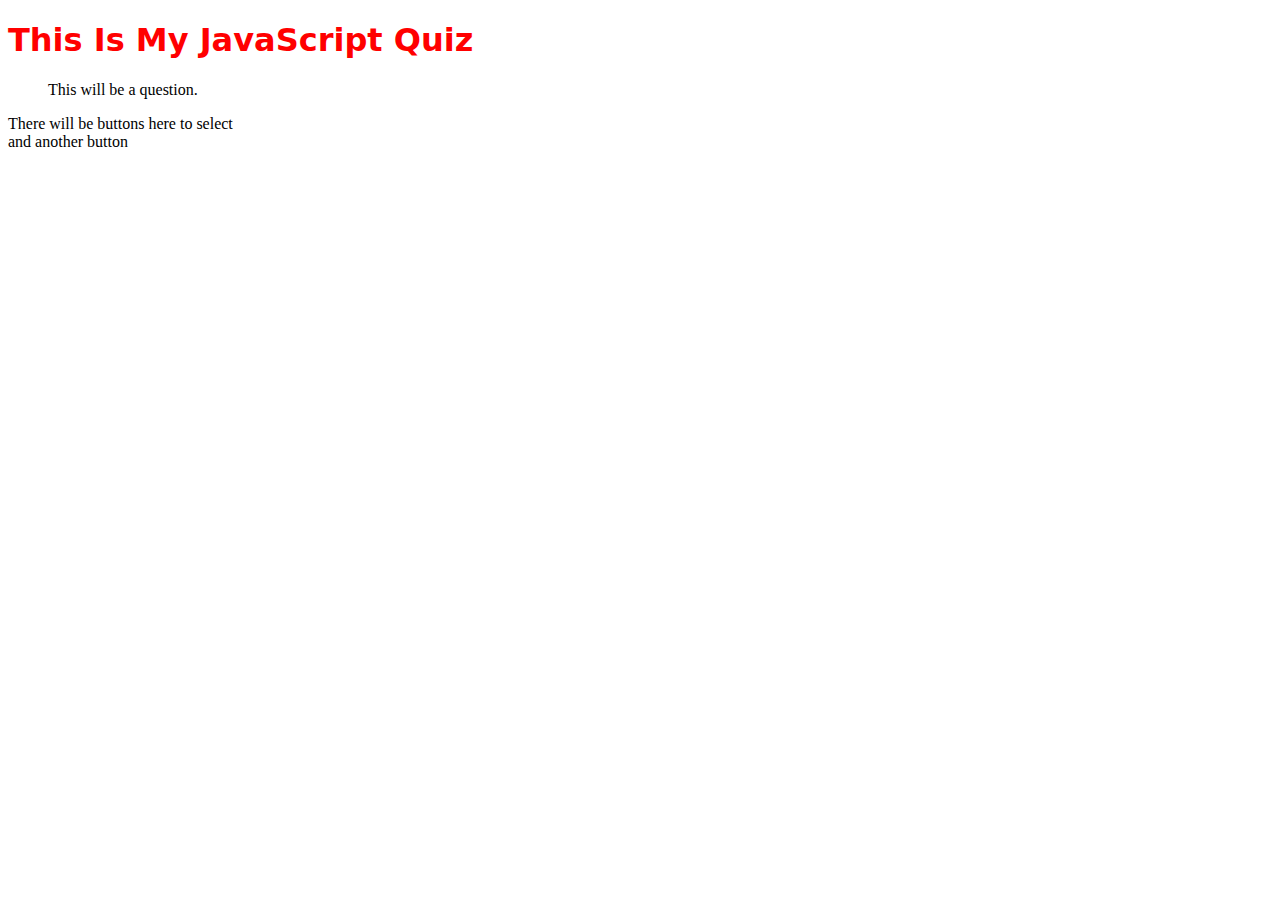
==== index.html @ 23b80aec "initial commit pseudocode notes" ====
<!DOCTYPE html>
<html lang="en">
<head>
    <meta charset="UTF-8">
    <meta name="viewport" content="width=device-width, initial-scale=1.0">
    <title>Code Quiz</title>
    <link rel= "stylesheet" href="assets/style.css">
</head>

<body>
    <h1>This Is My JavaScript Quiz</h1>
    <ul>This will be a question.</ul>
        <li>There will be buttons here to select</li>
        <li>and another button</li>
    </p>
</body>

</html>
---- assets/style.css ----
h1 {
    font-family: system-ui, -apple-system, BlinkMacSystemFont, 'Segoe UI', Roboto, Oxygen, Ubuntu, Cantarell, 'Open Sans', 'Helvetica Neue', sans-serif;
    color: red
    
}
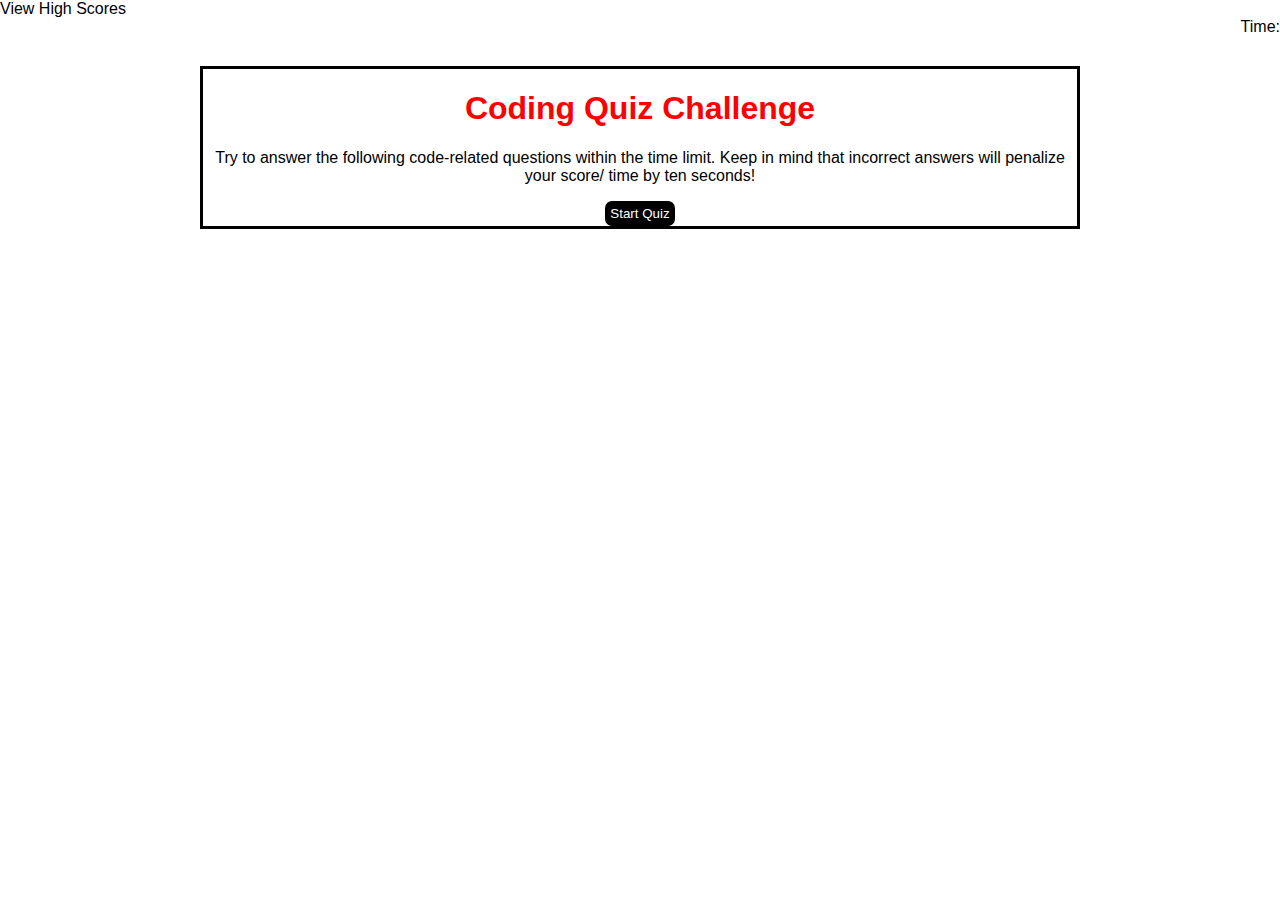
==== commit 4c32ad01: "started html css js" ====
--- a/index.html
+++ b/index.html
@@ -8,11 +8,22 @@
 </head>
 
 <body>
-    <h1>This Is My JavaScript Quiz</h1>
-    <ul>This will be a question.</ul>
-        <li>There will be buttons here to select</li>
-        <li>and another button</li>
-    </p>
+    <header class="header">
+        <nav href="high-scores">View High Scores</nav> <div class="timer">Time:</div>
+    </header>
+    <main>    
+        <h1>Coding Quiz Challenge</h1>
+        <p>Try to answer the following code-related questions within the time limit. Keep in mind that incorrect answers will penalize your score/ time by ten seconds!</p>
+        <button class="start-button">Start Quiz</button>
+    
+    
+    
+      
+
+
+    </main>     
+
+    <script src= "assets/script.js"></script>
 </body>
 
 </html>--- a/assets/style.css
+++ b/assets/style.css
@@ -1,5 +1,67 @@
+*{
+    box-sizing: border-box;
+}
+
+body { 
+    font-family: Arial, Helvetica, sans-serif;
+    margin: 0;
+    display: flex;
+    flex-direction: column;
+    justify-content: flex-start;
+
+}
+
+.header {
+    padding:0;
+}
+
+.high-scores-nav {
+    padding: 10px;
+    font-size: 16px;
+    text-align: left;
+}
+
+.timer {
+    margin-top: 0;
+    font-size: 16px;
+    text-align: right;
+}
+
+main {
+    display: flex-box;
+    flex-direction: column;
+    margin-top: 30px;
+    margin-left: 200px;
+    margin-right: 200px;
+    margin-bottom: 30px;
+    border: 3px solid black;
+    text-align: center;
+}
+
+
 h1 {
-    font-family: system-ui, -apple-system, BlinkMacSystemFont, 'Segoe UI', Roboto, Oxygen, Ubuntu, Cantarell, 'Open Sans', 'Helvetica Neue', sans-serif;
-    color: red
-    
+   color: red;
+   text-align: center;   
+}
+
+p {
+    text-align: center;
+}
+
+.start-button {
+    margin: 0 auto;
+    background-color: black;
+    color: white;
+    padding: 5px;
+    border: none;
+    border-radius: 7px;
+    cursor: pointer;    
+    transition: background-color 0.3s ease;
+}
+button:hover {
+    background-color:gray;
+
+}
+button:active {
+    background-color: gray;
 }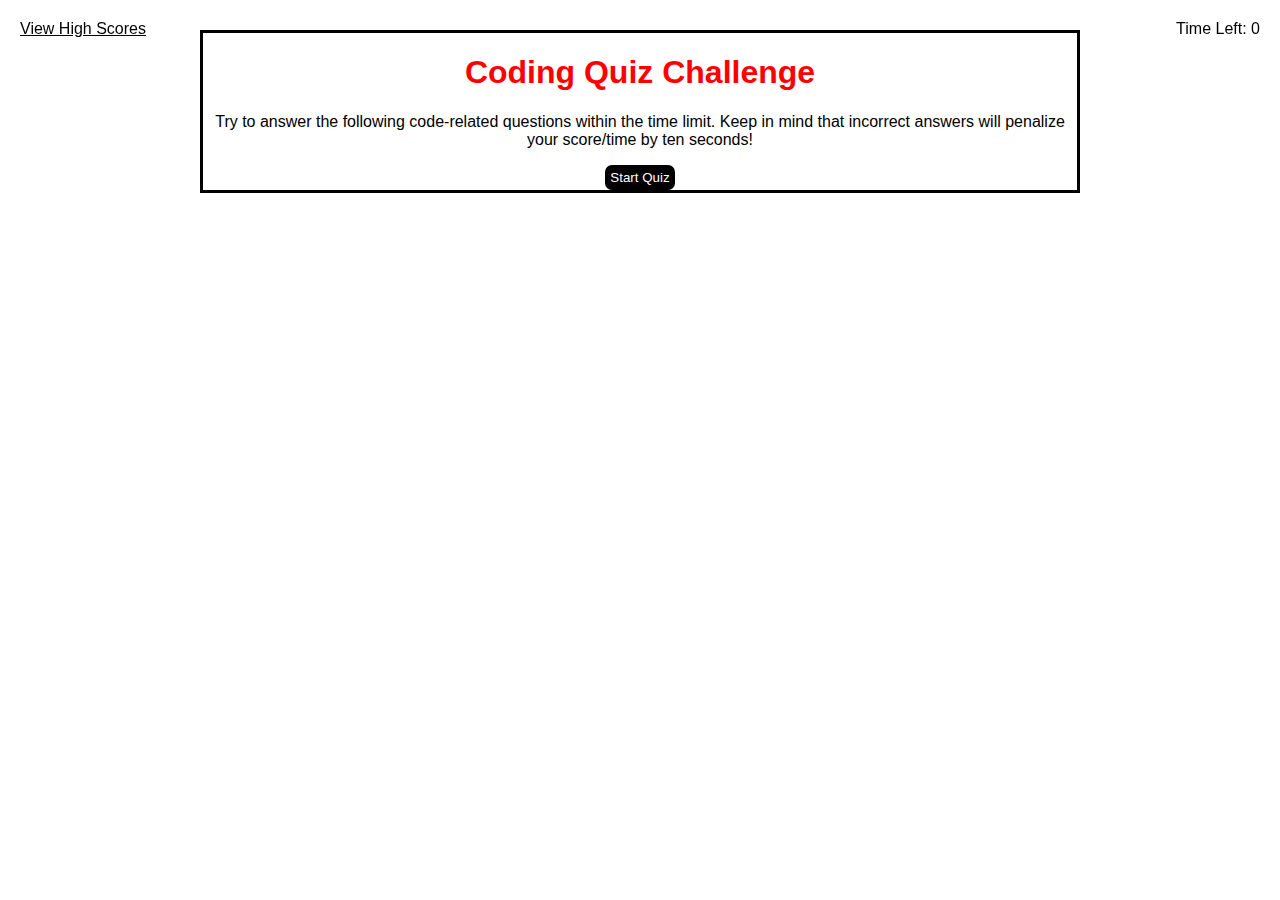
==== commit c9eab1d4: "added timer and buttons" ====
--- a/index.html
+++ b/index.html
@@ -8,19 +8,23 @@
 </head>
 
 <body>
-    <header class="header">
-        <nav href="high-scores">View High Scores</nav> <div class="timer">Time:</div>
-    </header>
+    <div class ="high-scores-nav" href="high-scores">View High Scores </div>
+    <div class="timer">Time Left: <span id="timer">0</span></div>
     <main>    
         <h1>Coding Quiz Challenge</h1>
-        <p>Try to answer the following code-related questions within the time limit. Keep in mind that incorrect answers will penalize your score/ time by ten seconds!</p>
-        <button class="start-button">Start Quiz</button>
+        <p>Try to answer the following code-related questions within the time limit. Keep in mind that incorrect answers will penalize your score/time by ten seconds!</p>
+        <button id="start-button" class="start-button">Start Quiz</button>
+    <div id="question-container" class="hidden">
+        <h2 id="questions" class="hidden"></h2>
+        <ul id="answer-buttons" class="hidden">
+            <li><button class="choice"></button></li>
+            <li><button class="choice"></button></li>
+            <li><button class="choice"></button></li>
+            <li><button class="choice"></button></li>       
+        </ul>
+     </div>
     
     
-    
-      
-
-
     </main>     
 
     <script src= "assets/script.js"></script>
--- a/assets/style.css
+++ b/assets/style.css
@@ -11,20 +11,17 @@
 
 }
 
-.header {
-    padding:0;
-}
-
 .high-scores-nav {
-    padding: 10px;
-    font-size: 16px;
-    text-align: left;
+    position: fixed;
+    left: 20px;
+    top: 20px;
+    text-decoration: underline;
 }
 
 .timer {
-    margin-top: 0;
-    font-size: 16px;
-    text-align: right;
+    position: fixed;
+    right: 20px;
+    top: 20px;
 }
 
 main {
@@ -60,8 +57,40 @@
 }
 button:hover {
     background-color:gray;
+}
 
-}
 button:active {
     background-color: gray;
+}
+
+.question-container {
+    color: blue;
+}
+
+.choice {
+    margin: 10px 0;
+    background-color: black;
+    color: white;
+    padding: 5px;
+    border: none;
+    border-radius: 7px;
+    cursor: pointer;    
+    transition: background-color 0.3s ease;
+}
+
+.choice:hover {
+    background-color: gray;
+}
+
+.choice:active {
+    background-color: gray;
+}
+
+#answer-buttons {
+    list-style-type: none;      /*removes default list types */ 
+    padding: 0;
+}
+
+.hidden {
+    display: none;
 }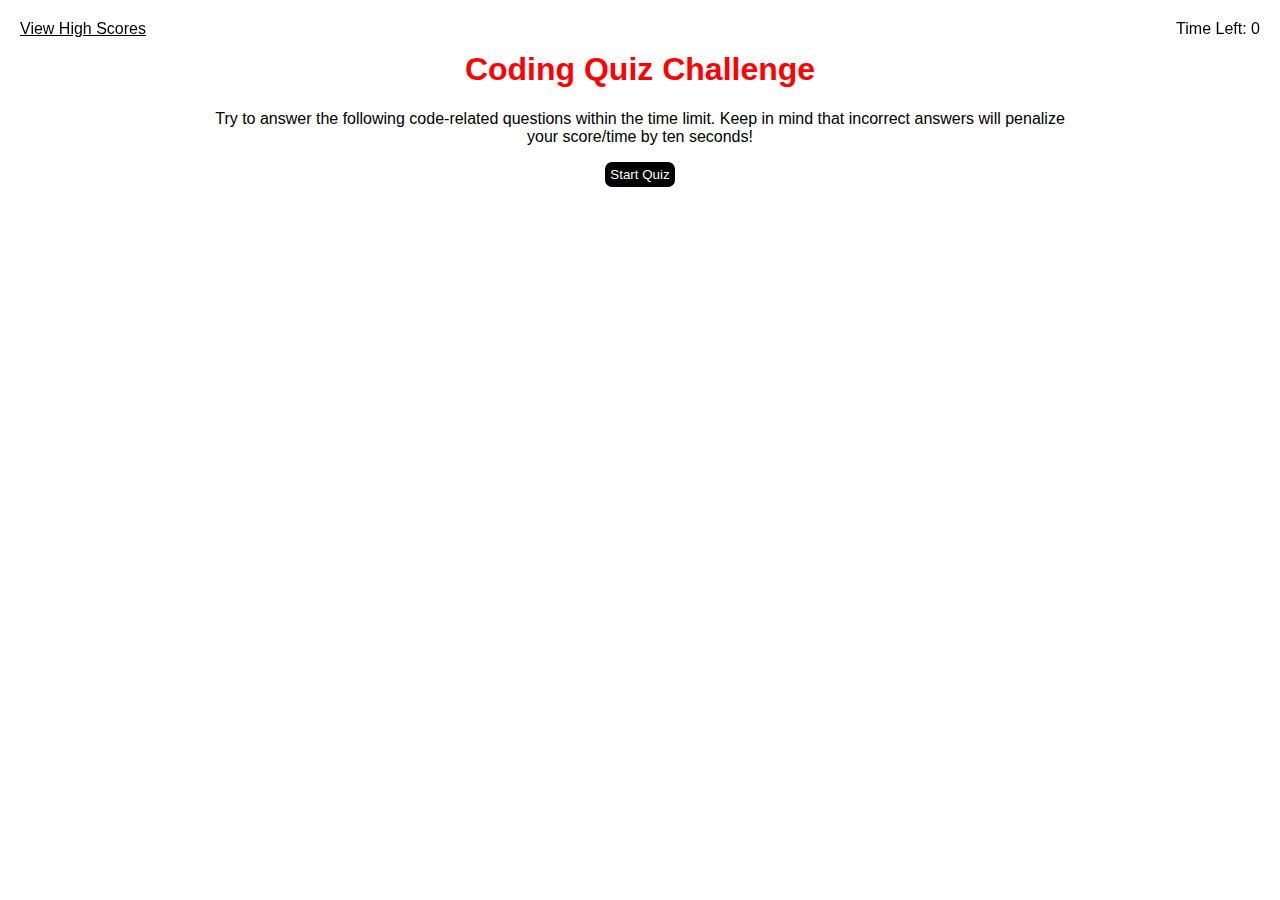
==== commit 90a8c80d: "added questions and functions" ====
--- a/index.html
+++ b/index.html
@@ -5,28 +5,27 @@
     <meta name="viewport" content="width=device-width, initial-scale=1.0">
     <title>Code Quiz</title>
     <link rel= "stylesheet" href="assets/style.css">
+     <script src= "assets/script.js"></script>
 </head>
 
 <body>
+<main>
     <div class ="high-scores-nav" href="high-scores">View High Scores </div>
     <div class="timer">Time Left: <span id="timer">0</span></div>
-    <main>    
+      
         <h1>Coding Quiz Challenge</h1>
         <p>Try to answer the following code-related questions within the time limit. Keep in mind that incorrect answers will penalize your score/time by ten seconds!</p>
         <button id="start-button" class="start-button">Start Quiz</button>
-    <div id="question-container" class="hidden">
-        <h2 id="questions" class="hidden"></h2>
-        <ul id="answer-buttons" class="hidden">
-            <li><button class="choice"></button></li>
-            <li><button class="choice"></button></li>
-            <li><button class="choice"></button></li>
-            <li><button class="choice"></button></li>       
-        </ul>
-     </div>
-    
-    
-    </main>     
-
+            <div id="question-container" class="hidden">
+                <h2 id="questions" class="hidden"></h2>
+                    <ul id="answer-buttons" class="hidden">
+                        <li><button class="choices"></button></li>
+                        <li><button class="choices"></button></li>
+                        <li><button class="choices"></button></li>
+                        <li><button class="choices"></button></li>       
+                    </ul>
+            </div>   
+</main>
     <script src= "assets/script.js"></script>
 </body>
 
--- a/assets/style.css
+++ b/assets/style.css
@@ -31,14 +31,13 @@
     margin-left: 200px;
     margin-right: 200px;
     margin-bottom: 30px;
-    border: 3px solid black;
     text-align: center;
 }
 
 
 h1 {
-   color: red;
-   text-align: center;   
+    color: red;
+    text-align: center;   
 }
 
 p {
@@ -55,6 +54,7 @@
     cursor: pointer;    
     transition: background-color 0.3s ease;
 }
+
 button:hover {
     background-color:gray;
 }
@@ -67,7 +67,7 @@
     color: blue;
 }
 
-.choice {
+.choices {
     margin: 10px 0;
     background-color: black;
     color: white;
@@ -78,16 +78,16 @@
     transition: background-color 0.3s ease;
 }
 
-.choice:hover {
+.choices:hover {
     background-color: gray;
 }
 
-.choice:active {
+.choices:active {
     background-color: gray;
 }
 
-#answer-buttons {
-    list-style-type: none;      /*removes default list types */ 
+.answer-buttons {
+    list-style-type: none;      
     padding: 0;
 }
 
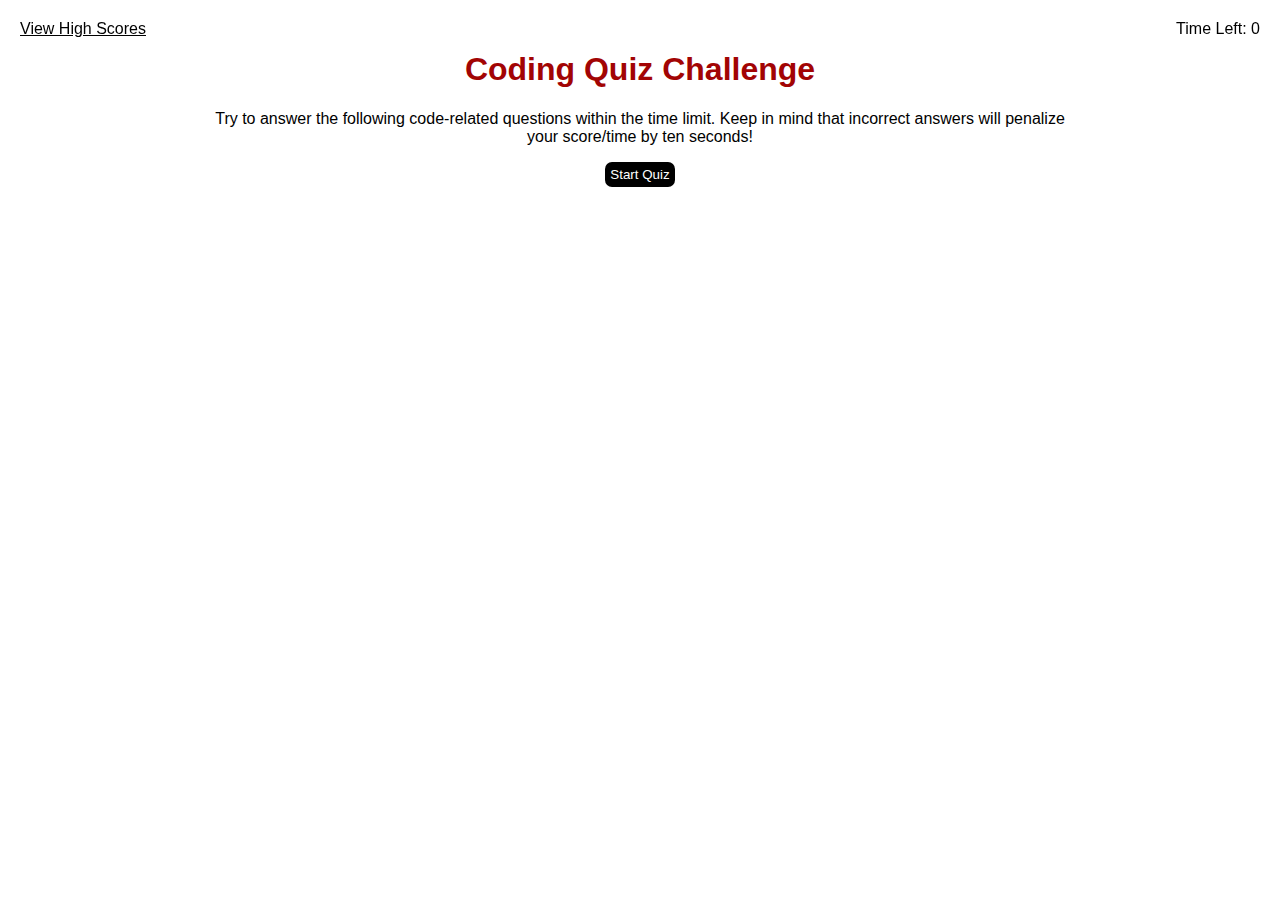
==== commit 23b1c5e3: "added read me" ====
--- a/index.html
+++ b/index.html
@@ -17,13 +17,9 @@
         <p>Try to answer the following code-related questions within the time limit. Keep in mind that incorrect answers will penalize your score/time by ten seconds!</p>
         <button id="start-button" class="start-button">Start Quiz</button>
             <div id="question-container" class="hidden">
-                <h2 id="questions" class="hidden"></h2>
-                    <ul id="answer-buttons" class="hidden">
-                        <li><button class="choices"></button></li>
-                        <li><button class="choices"></button></li>
-                        <li><button class="choices"></button></li>
-                        <li><button class="choices"></button></li>       
-                    </ul>
+                <h2 id="questions"></h2>
+                    <div id="answer-buttons"></div> 
+                        
             </div>   
 </main>
     <script src= "assets/script.js"></script>
--- a/assets/style.css
+++ b/assets/style.css
@@ -36,7 +36,7 @@
 
 
 h1 {
-    color: red;
+    color: rgb(162, 4, 4);
     text-align: center;   
 }
 
@@ -87,10 +87,40 @@
 }
 
 .answer-buttons {
-    list-style-type: none;      
+    display: block;      
     padding: 0;
+    margin: 10px 0;
+    background-color: black;
+    color: white;
+    padding: 5px;
+    border: none;
+    border-radius: 7px;
+    cursor: pointer;    
+    transition: background-color 0.3s ease;
 }
 
 .hidden {
     display: none;
-}+}
+
+.clear-scores-button {
+    margin: 0 auto;
+    background-color: black;
+    color: white;
+    padding: 5px;
+    border: none;
+    border-radius: 7px;
+    cursor: pointer;    
+    transition: background-color 0.3s ease;
+}
+
+.go-back-button {
+    margin: 0 auto;
+    background-color: black;
+    color: white;
+    padding: 5px;
+    border: none;
+    border-radius: 7px;
+    cursor: pointer;    
+    transition: background-color 0.3s ease;
+}
